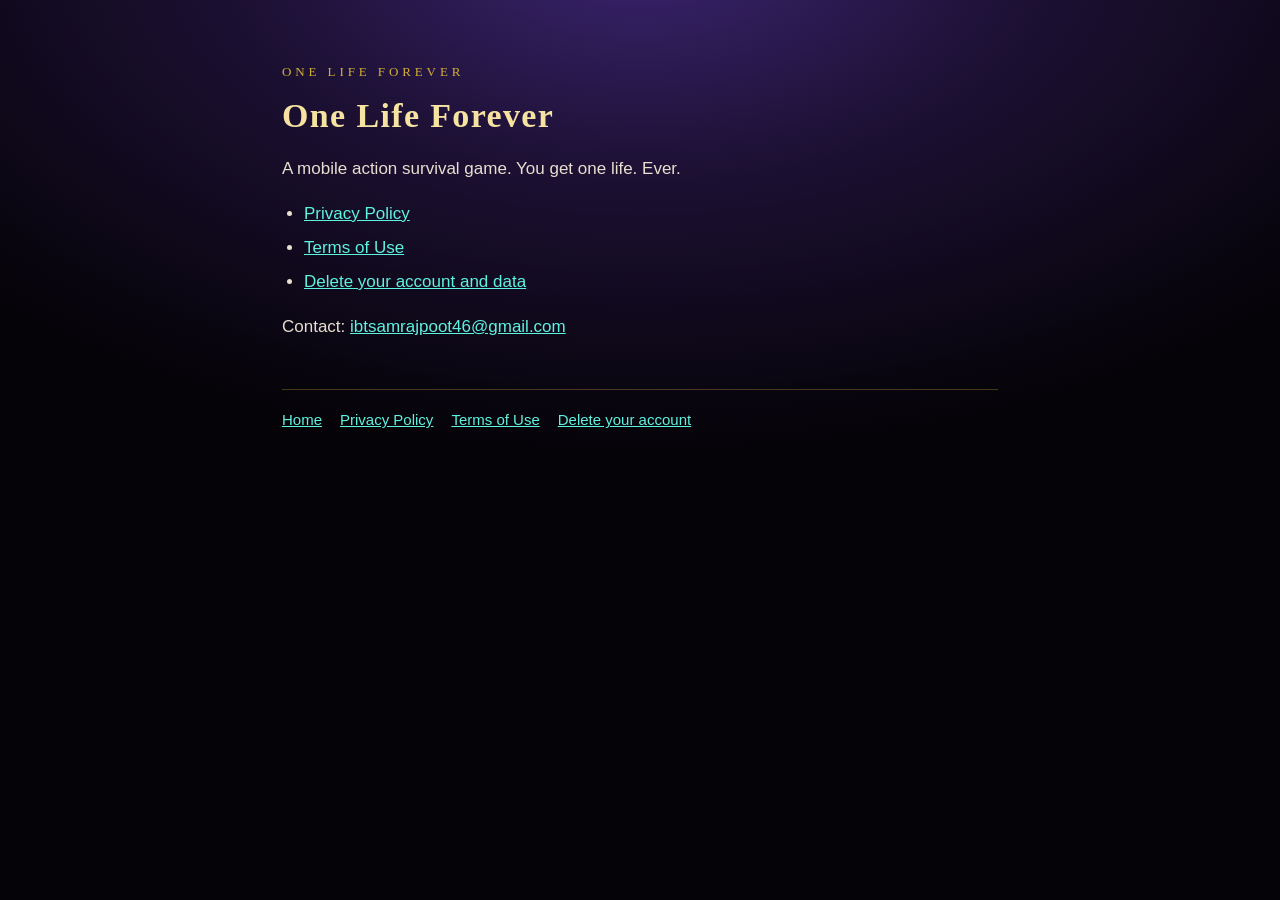
==== index.html @ 53cb864c "One Life Forever: privacy policy, terms of use, account deletion Co-Authored-By: Claude Fable 5.2 <n" ====
<!DOCTYPE html>
<html lang="en">
<head>
<meta charset="utf-8">
<meta name="viewport" content="width=device-width, initial-scale=1">
<title>One Life Forever — One Life Forever</title>
<link rel="stylesheet" href="style.css">
</head>
<body>
<main>
<p class="brand">One Life Forever</p>
<h1>One Life Forever</h1>
<p>A mobile action survival game. You get one life. Ever.</p>
<ul>
<li><a href="privacy.html">Privacy Policy</a></li>
<li><a href="terms.html">Terms of Use</a></li>
<li><a href="delete-account.html">Delete your account and data</a></li>
</ul>
<p>Contact: <a href="mailto:ibtsamrajpoot46@gmail.com">ibtsamrajpoot46@gmail.com</a></p>
<nav><a href="index.html">Home</a><a href="privacy.html">Privacy Policy</a><a href="terms.html">Terms of Use</a><a href="delete-account.html">Delete your account</a></nav>
</main>
</body>
</html>
---- style.css ----
:root { color-scheme: dark; }
* { box-sizing: border-box; }
body {
  margin: 0; background: #050308; color: #e8dfd0;
  font: 17px/1.65 -apple-system, BlinkMacSystemFont, "Segoe UI", Roboto, Helvetica, Arial, sans-serif;
  background-image: radial-gradient(900px 500px at 50% -10%, #3b2470 0%, #1c1033 45%, #050308 100%);
  background-repeat: no-repeat;
}
main { max-width: 760px; margin: 0 auto; padding: 48px 22px 72px; }
h1, h2 { font-family: Cinzel, Georgia, "Times New Roman", serif; color: #f6e3a1; letter-spacing: 0.04em; line-height: 1.25; }
h1 { font-size: 34px; margin: 0 0 6px; }
h2 { font-size: 21px; margin: 40px 0 8px; padding-top: 18px; border-top: 1px solid rgba(212, 175, 55, 0.3); }
p, li { color: #e8dfd0; }
ul, ol { padding-left: 22px; }
li { margin: 6px 0; }
a { color: #5ef2e0; }
.brand { font-family: Cinzel, Georgia, serif; color: #d4af37; letter-spacing: 0.3em; font-size: 13px; text-transform: uppercase; }
.dim { color: #8f869c; font-size: 15px; }
.box { background: rgba(38, 24, 70, 0.42); border: 1px solid rgba(212, 175, 55, 0.3); border-radius: 14px; padding: 16px 20px; margin: 20px 0; }
table { width: 100%; border-collapse: collapse; margin: 12px 0; font-size: 16px; }
th, td { text-align: left; vertical-align: top; padding: 9px 10px; border-bottom: 1px solid rgba(143, 111, 224, 0.28); }
th { color: #f6e3a1; font-weight: 600; }
nav { margin-top: 48px; padding-top: 18px; border-top: 1px solid rgba(212, 175, 55, 0.3); font-size: 15px; }
nav a { margin-right: 18px; }
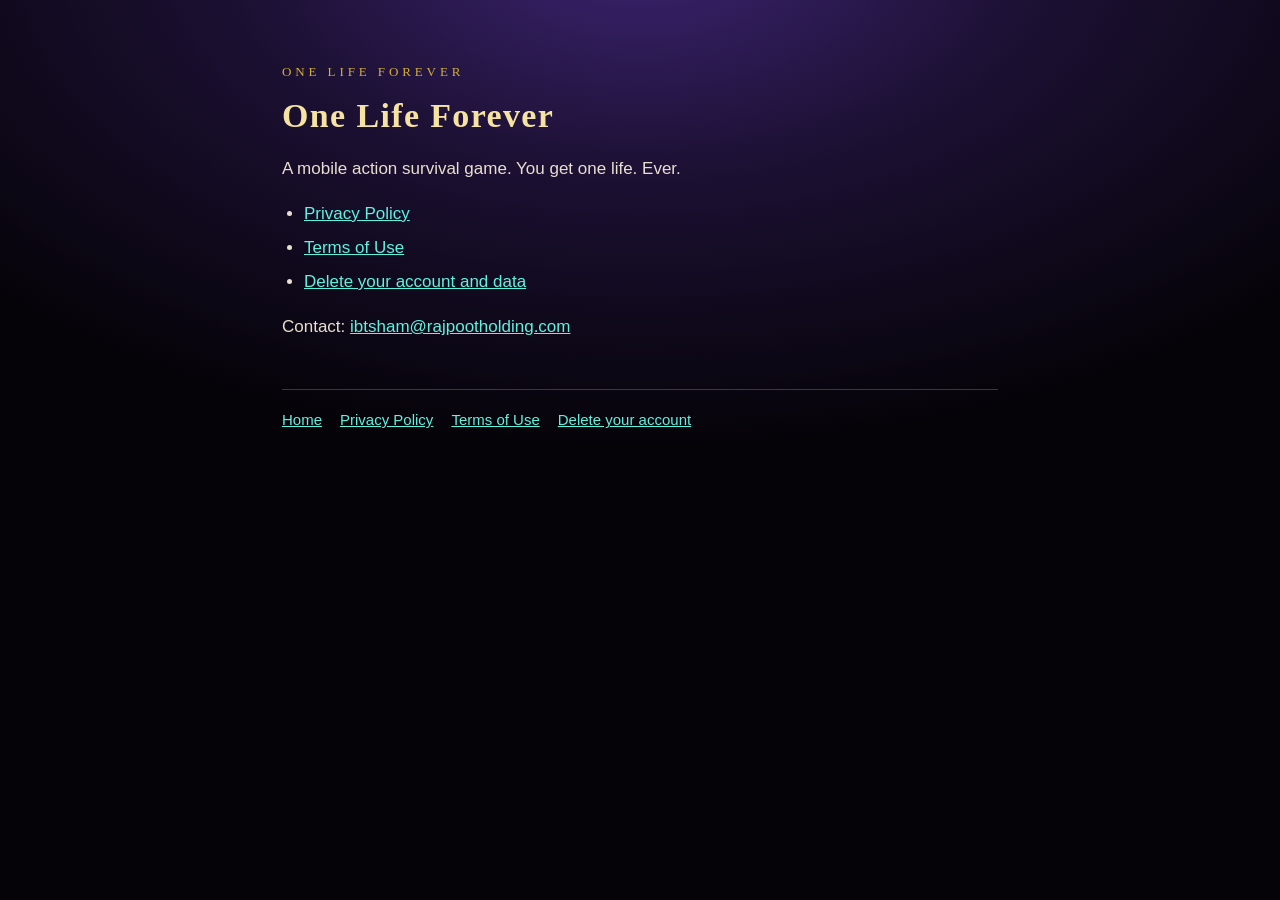
==== commit c721b30c: "In-app account deletion, Bloodline data, mourning device hash, new contact address" ====
--- a/index.html
+++ b/index.html
@@ -16,7 +16,7 @@
 <li><a href="terms.html">Terms of Use</a></li>
 <li><a href="delete-account.html">Delete your account and data</a></li>
 </ul>
-<p>Contact: <a href="mailto:ibtsamrajpoot46@gmail.com">ibtsamrajpoot46@gmail.com</a></p>
+<p>Contact: <a href="mailto:ibtsham@rajpootholding.com">ibtsham@rajpootholding.com</a></p>
 <nav><a href="index.html">Home</a><a href="privacy.html">Privacy Policy</a><a href="terms.html">Terms of Use</a><a href="delete-account.html">Delete your account</a></nav>
 </main>
 </body>
